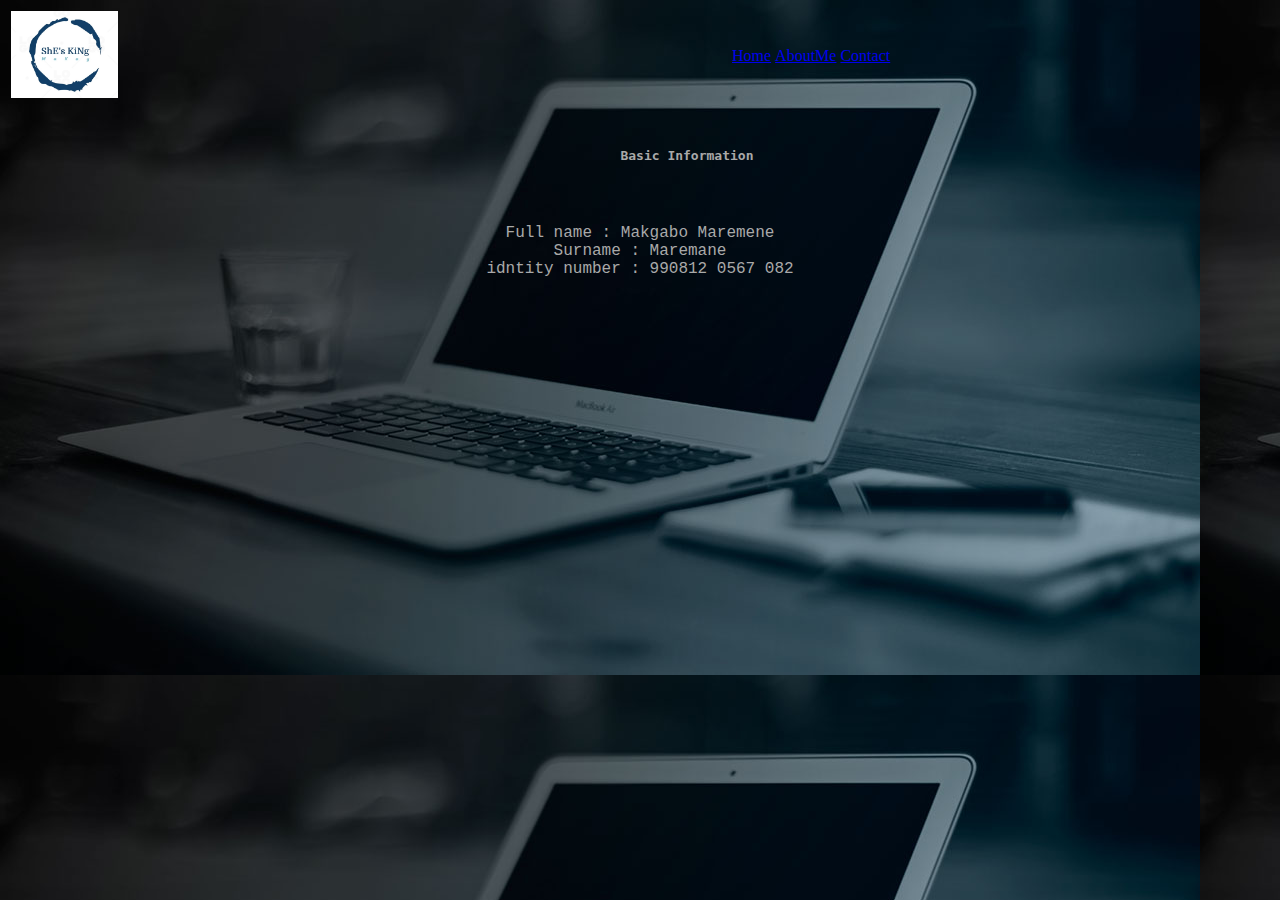
==== AboutMe.html @ c2278897 "first commit" ====
<!DOCTYPE html>
<html>
    <head>
        <title>About Me</title>
        <link rel="stylesheet" href="style.css">

    </head>
    <body background="img/home.jpg"></body>
    <header>
            

        <table id="header">
            <tr>
                <td> 
    <img src="img/mine.jpg" height="15%" width="15%">
</a>
</td>
 
<td align="right">
<nav>
            
            <td><a href="index.html">Home</a></td>
            <td><a href="AboutMe.html">AboutMe</a></td>
            <td><a href="contact.html">Contact</a></td>
   
        </nav>
    </td>
  </tr>
</table>
</header>

<body>
    <div class="aboutme">

        <pre style="text-align:center" >

           
            <b id ="info"></b>
 

<!--<b style="font-size: 22px">Full Names:</b>
Mmakgabo Bridgette-->
<p id="name"></p>
<!--<b style="font-size: 22px">Surname:</b> 
Maremane

<b style="font-size: 22px">ID Number:</b>
990812 0567 082

<b style="font-size: 22px">Gender:</b> 
Female

<b style="font-size: 22px">Marital Status:</b>
Single

<b style="font-size: 22px">Nationality:</b>


<b style="font-size: 22px">Driver's License:</b> 
N/A

        </pre>

    </div>

    <br />
    <br />

    <div class="qualifications">

        <pre style="text-align:center"><a name="edu"></a>
<b style="font-size: 30px; font-family: 'Agency FB'">Secondaty Level</b>
 
<b style="font-size: 22px">Name of institution:</b>
EQinisweni Secondary School
<b style="font-size: 22px">Highest Grade Passed:</b> 
12       
<b style="font-size: 22px">Year Obtained:</b>
2016
<b style="font-size: 22px">Subjects Passed:</b>
Mathematics, Physical Sciences, Life Scinces, 
Geography, Life Orientation, Endlish(Fal), Tshwana
                
<b style="font-size: 30px; font-family: 'Agency FB'">Tertiary Level</b>

<b style="font-size: 22px">Name of institution:</b>
Tshwane University of Technology
<b style="font-size: 22px">QualificationLevel of Study</b> 
National Diploma in ICT(Software Development)      
<b style="font-size: 22px">Year of Completion:</b>
2022-->

</pre>

    </div>

    <script src="./AboutMe.js">
        
    </script>

       

</body>
        


</html>
---- style.css ----
.myBio{
    font-family: 'Courier New', Courier, monospace;
    color: darkgray;
    font-size: medium;
}
.locate{
    font-family: 'Courier New', Courier, monospace;
    color: darkgray;

}

.name{
    font-family: 'Courier New', Courier, monospace;
    color: darkgray;
    
}
.info{
    font-family: 'Franklin Gothic Medium', 'Arial Narrow', Arial, sans-serif;
    font-size: medium;
    font-style: italic;
    color: floralwhite;
}
.find{
    font-family: 'Lucida Sans', 'Lucida Sans Regular', 'Lucida Grande', 'Lucida Sans Unicode', Geneva, Verdana, sans-serif;
    font-size: medium;
    font-style: italic;
    color: darkgray;
}
.aboutme{
    font-family: 'Courier New', Courier, monospace;
    color: darkgray;
    font-size: medium;
    
}
#name{
    font-family: 'Courier New', Courier, monospace;
    color: darkgray;
    font-size: medium;
    
}
.qualifications{
    font-family: 'Courier New', Courier, monospace;
    color: darkgray;
    font-size: medium;

}
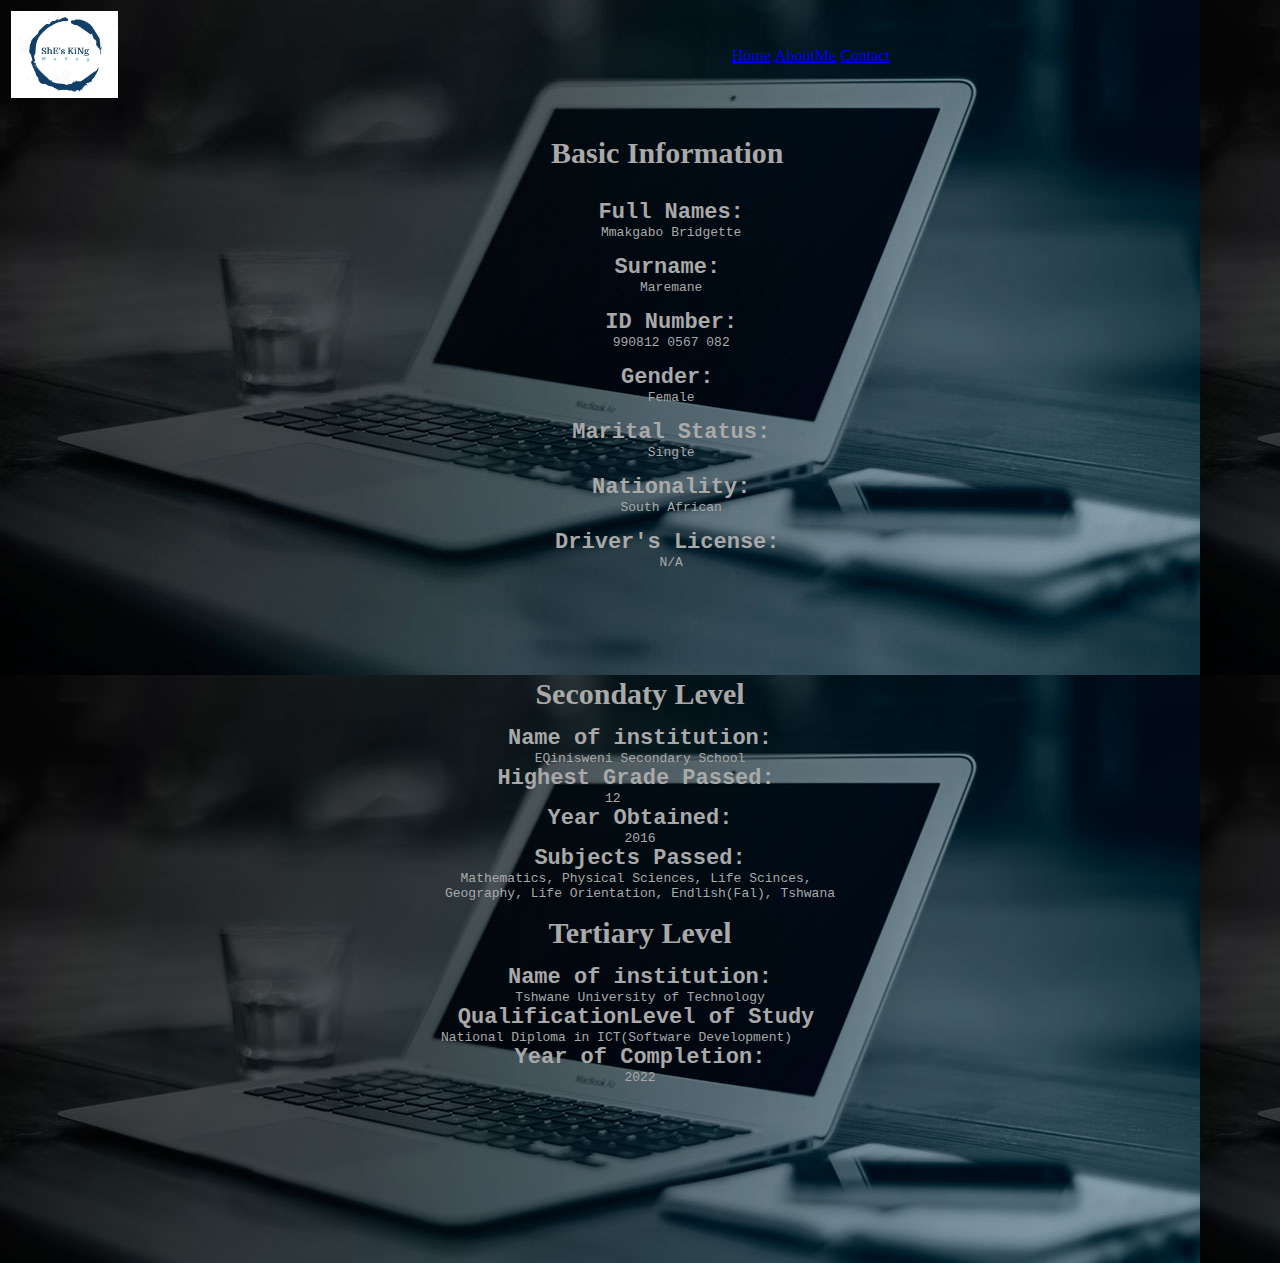
==== commit b60a8e30: "first commit final" ====
--- a/AboutMe.html
+++ b/AboutMe.html
@@ -30,43 +30,50 @@
 </header>
 
 <body>
-    <div class="aboutme">
-
-        <pre style="text-align:center" >
+    
 
            
             <b id ="info"></b>
- 
+            <p id="name"></p>
 
-<!--<b style="font-size: 22px">Full Names:</b>
-Mmakgabo Bridgette-->
-<p id="name"></p>
-<!--<b style="font-size: 22px">Surname:</b> 
-Maremane
+            <div class="aboutme">
 
-<b style="font-size: 22px">ID Number:</b>
-990812 0567 082
-
-<b style="font-size: 22px">Gender:</b> 
-Female
-
-<b style="font-size: 22px">Marital Status:</b>
-Single
-
-<b style="font-size: 22px">Nationality:</b>
-
-
-<b style="font-size: 22px">Driver's License:</b> 
-N/A
-
-        </pre>
-
-    </div>
-
-    <br />
-    <br />
+                <pre style="text-align:center" >
+        
+        <b style="font-size: 30px; font-family: 'Agency FB'">Basic Information</b> 
+         
+        
+        <b style="font-size: 22px">Full Names:</b>
+        Mmakgabo Bridgette
+        
+        <b style="font-size: 22px">Surname:</b> 
+        Maremane
+        
+        <b style="font-size: 22px">ID Number:</b>
+        990812 0567 082
+        
+        <b style="font-size: 22px">Gender:</b> 
+        Female
+        
+        <b style="font-size: 22px">Marital Status:</b>
+        Single
+        
+        <b style="font-size: 22px">Nationality:</b>
+        South African
+        
+        <b style="font-size: 22px">Driver's License:</b> 
+        N/A
+        
+                </pre>
+        
+            </div>
+        
+            <br />
+            <br />
 
     <div class="qualifications">
+        
+
 
         <pre style="text-align:center"><a name="edu"></a>
 <b style="font-size: 30px; font-family: 'Agency FB'">Secondaty Level</b>
@@ -88,11 +95,9 @@
 <b style="font-size: 22px">QualificationLevel of Study</b> 
 National Diploma in ICT(Software Development)      
 <b style="font-size: 22px">Year of Completion:</b>
-2022-->
+2022
 
-</pre>
 
-    </div>
 
     <script src="./AboutMe.js">
         
--- a/style.css
+++ b/style.css
@@ -44,4 +44,7 @@
     font-size: medium;
 
 }
+.mine{
+    color: blue;
+}
 
